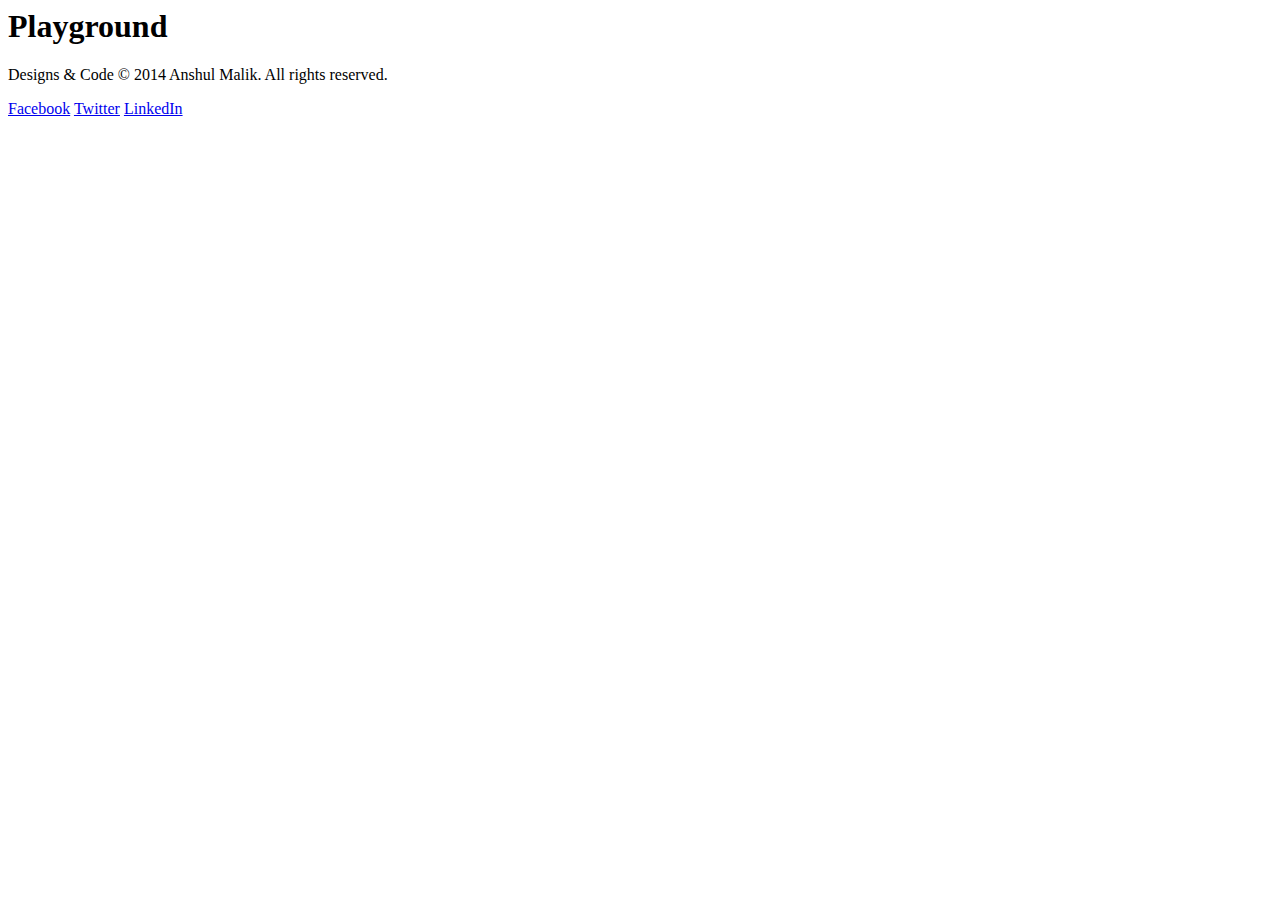
==== playground/index.html @ cbb75f48 "Added skills" ====
<html>
    <head>
        <link rel="stylesheet" type="text/css" href="style/style.css" media="all">
        <link rel="stylesheet" type="text/css" href="style/social-buttons.css" media="all">
        <script type="text/javascript" src="js/jquery-1.11.1.min.js"> </script>
        <script type="text/javascript" src="js/script.js"></script>
        <title>Anshul Malik</title>
        
    </head>

    <body>
        <div class="se-pre-con"></div>
        <div class="header">
            <H1>Playground</H1>
        </div>

        <div class="footer">
            <div class="grad"></div>
            <div id = "leftHalfCol" ><p>Designs & Code &copy; 2014 Anshul Malik. All rights reserved.</div>
            <div class="social" id="rightHalfCol">
            <p><a href="http://facebook.com/anshul.malik.IT" target="_blank" class="sb circle no-shadow no-border blue facebook">Facebook</a>
            <a href="https://twitter.com/AnshulMalik3" target="_blank" class="sb circle no-shadow no-border blue twitter">Twitter</a>
            <a href="http://in.linkedin.com/in/anshulmalikce/" target="_blank" class="sb circle no-shadow no-border blue linkedin">LinkedIn</a></p>
        </div>
        </div>
    </body>
</html>
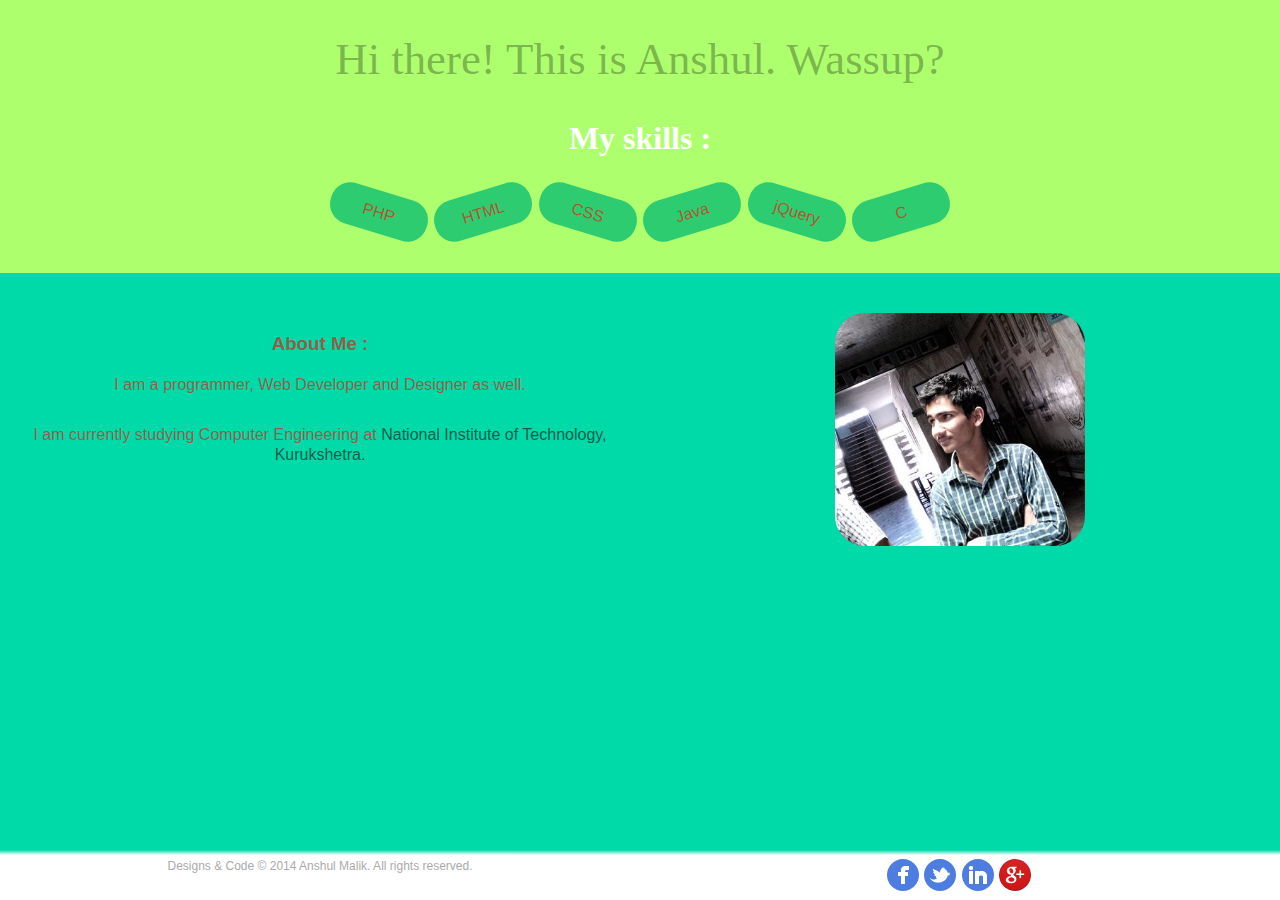
==== commit d709db38: "Experimenting" ====
--- a/playground/index.html
+++ b/playground/index.html
@@ -1,27 +1,51 @@
+<!--<!DOCTYPE html>-->
 <html>
     <head>
-        <link rel="stylesheet" type="text/css" href="style/style.css" media="all">
-        <link rel="stylesheet" type="text/css" href="style/social-buttons.css" media="all">
-        <script type="text/javascript" src="js/jquery-1.11.1.min.js"> </script>
-        <script type="text/javascript" src="js/script.js"></script>
+        <script type="text/javascript" src="../js/jquery-1.11.1.min.js"> </script>        
+        <link rel="stylesheet" type="text/css" href="../style/social-buttons.css" media="all">
+        <link rel="stylesheet" type="text/css" href="../style/style.css" media="all">
         <title>Anshul Malik</title>
         
     </head>
 
     <body>
         <div class="se-pre-con"></div>
-        <div class="header">
-            <H1>Playground</H1>
-        </div>
+            <div class="header">
+                <h1>Hi there! This is Anshul. Wassup?</h1>
+            </div>
+            <div class="skills-list">
+                <h1 style="font-family:Consolas; color:white;">My skills :</h1>
+                <div class="skill" style="width:100px;">PHP</div>
+                <div class="skill" style="width:100px;">HTML</div>
+                <div class="skill" style="width:100px;">CSS</div>
+                <div class="skill" style="width:100px;">Java</div>
+                <div class="skill" style="width:100px;">jQuery</div>
+                <div class="skill" style="width:100px;">C</div>
+            </div>
 
-        <div class="footer">
-            <div class="grad"></div>
-            <div id = "leftHalfCol" ><p>Designs & Code &copy; 2014 Anshul Malik. All rights reserved.</div>
-            <div class="social" id="rightHalfCol">
-            <p><a href="http://facebook.com/anshul.malik.IT" target="_blank" class="sb circle no-shadow no-border blue facebook">Facebook</a>
-            <a href="https://twitter.com/AnshulMalik3" target="_blank" class="sb circle no-shadow no-border blue twitter">Twitter</a>
-            <a href="http://in.linkedin.com/in/anshulmalikce/" target="_blank" class="sb circle no-shadow no-border blue linkedin">LinkedIn</a></p>
-        </div>
-        </div>
-    </body>
-</html>+
+            <div class="about-me">
+                <div id="leftHalfCol">
+                    <h3>About Me :</h3>
+                    <p>I am a programmer, Web Developer and Designer as well.</p>
+                    <br />
+                    <p>I am currently studying Computer Engineering at <a href="http://nitkkr.ac.in/">National Institute of Technology, Kurukshetra.</a></p>
+                </div>
+                <div id="rightHalfCol"><img src="../images/anshul.jpg" /></div>
+            </div>
+            <div class="footer">
+                <div class="grad"></div>
+                <div id="leftHalfCol"><p>Designs & Code &copy; 2014 Anshul Malik. All rights reserved.</div>
+                <div class="social" id="rightHalfCol">
+                    <p>
+                        <a href="http://facebook.com/anshul.malik.IT" target="_blank" class="sb circle no-shadow no-border blue facebook">Facebook</a>
+                        <a href="https://twitter.com/AnshulMalik3" target="_blank" class="sb circle no-shadow no-border blue twitter">Twitter</a>
+                        <a href="http://in.linkedin.com/in/anshulmalikce/" target="_blank" class="sb circle no-shadow no-border blue linkedin">LinkedIn</a>
+                        <a href="https://plus.google.com/u/0/+AnshulMalikCS" target="_blank" class="sb circle no-shadow no-border blue gplus">LinkedIn</a>
+                    </p>
+                </div>
+            </div>
+</body>
+
+<script type="text/javascript" src="../js/script.js"></script>
+</html>
--- a/style/social-buttons.css
+++ b/style/social-buttons.css
@@ -0,0 +1,269 @@
+/*
+
+CSS Social Icons
+By: Nick La (@nickla)
+http://webdesignerwall.com/tutorials/css-social-buttons
+
+Version: 1.0
+
+*/
+
+/************************************************************************************
+SOCIAL LINK a.sb
+*************************************************************************************/
+a.sb,
+.sb a {
+	width: 32px;
+	height: 32px;
+	background-repeat: no-repeat;
+	background-position: center center;
+	text-indent: -900em;
+	color: #333;
+	text-decoration: none;
+	line-height: 100%;
+	white-space: nowrap;
+	display: inline-block;
+	position: relative;
+	vertical-align: middle;
+	margin: 0 2px 5px 0;
+	
+	/* default button color */
+	background-color: #ececec;
+	border: solid 1px #b8b8b9;
+	
+	/* default box shadow */
+	-webkit-box-shadow: inset 0 1px 0 rgba(255,255,255,.3), 0 1px 0 rgba(0,0,0,.1);
+	-moz-box-shadow: inset 0 1px 0 rgba(255,255,255,.3), 0 1px 0 rgba(0,0,0,.1);
+	box-shadow: inset 0 1px 0 rgba(255,255,255,.3), 0 1px 0 rgba(0,0,0,.1);
+
+	/* default border radius */
+	-webkit-border-radius: 5px;
+	-moz-border-radius: 5px;
+	border-radius: 5px;
+	
+}
+/* for IE */
+*:first-child+html a.sb,
+*:first-child+html .sb a {
+	text-indent: 0;
+	line-height: 0;
+	font-size: 0;
+	overflow: hidden;
+}
+
+
+/* SB LIST
+================================================ */
+.sb {
+	margin: 0;
+	padding: 0;
+}
+.sb li {
+	margin: 0;
+	padding: 0;
+	display: inline;
+}
+
+
+
+
+/* COLORS
+================================================ */
+
+/* default hover */
+a.sb:hover:after,
+.sb a:hover:after {
+	background-image: none;
+}
+a.sb:hover,
+.sb a:hover,
+a.sb:hover:after,
+.sb a:hover:after {
+	background-color: #f3f3f3;
+}
+
+
+/* blue color */
+a.sb.blue,
+.sb.blue a,
+a.sb.blue:after,
+.sb.blue a:after {
+	background-color: #4d7de1;
+	border-color: #294c89;
+	color: #fff;
+}
+a.sb.blue:hover:after,
+.sb.blue a:hover:after {
+	background-image: none;
+}
+a.sb.blue:hover,
+.sb.blue a:hover,
+a.sb.blue:hover:after,
+.sb.blue a:hover:after {
+	background-color: #5384ed;
+}
+
+
+/* light-blue color */
+a.sb.light-blue,
+.sb.light-blue a,
+a.sb.light-blue:after,
+.sb.light-blue a:after {
+	background-color: #bdd9fd;
+	border-color: #6694d6;
+}
+a.sb.light-blue:hover:after,
+.sb.light-blue a:hover:after {
+	background-image: none;
+}
+a.sb.light-blue:hover,
+.sb.light-blue a:hover,
+a.sb.light-blue:hover:after,
+.sb.light-blue a:hover:after {
+	background-color: #d1e5fe;
+}
+
+
+/* STYLES
+================================================ */
+
+/* min style */
+a.sb.min,
+.sb.min a {
+	background-color: transparent;
+	border: none;
+	
+	-webkit-box-shadow: none;
+	-moz-box-shadow: none;
+	box-shadow: none;
+}
+
+/* circle style */
+a.sb.circle,
+.sb.circle a,
+a.sb.circle:before,
+.sb.circle a:before,
+a.sb.circle:after,
+.sb.circle a:after {
+	-webkit-border-radius: 10em;
+	-moz-border-radius: 10em;
+	border-radius: 10em;
+}
+
+
+/* no-border style */
+a.sb.no-border,
+.sb.no-border a {
+	border: none;
+}
+
+/* no-shadow style */
+a.sb.no-shadow,
+.sb.no-shadow a {
+	-webkit-box-shadow: none;
+	-moz-box-shadow: none;
+	box-shadow: none;
+}
+
+
+/* ICONS
+================================================ */
+a.sb.twitter,
+.sb a.twitter {
+	background-image: url(../images/twitter_bird.png);
+}
+
+a.sb.facebook,
+.sb a.facebook {
+	background-image: url(../images/facebook.png);
+}
+
+
+a.sb.linkedin,
+.sb a.linkedin {
+	background-image: url(../images/linkedin.png);
+}
+
+a.sb.gplus,
+.sb a.gplus {
+	background-image: url(../images/gplus.png);
+}
+
+/* white icons */
+a.sb.blue.twitter,
+.sb.blue a.twitter,
+a.sb.purple.twitter,
+.sb.purple a.twitter,
+a.sb.red.twitter,
+.sb.red a.twitter,
+a.sb.green.twitter,
+.sb.green a.twitter,
+a.sb.orange.twitter,
+.sb.orange a.twitter,
+a.sb.brown.twitter,
+.sb.brown a.twitter,
+a.sb.black.twitter,
+.sb.black a.twitter,
+a.sb.gray.twitter,
+.sb.gray a.twitter {
+	background-image: url(../images/white_twitter_bird.png);
+}
+
+a.sb.blue.facebook,
+.sb.blue a.facebook,
+a.sb.purple.facebook,
+.sb.purple a.facebook,
+a.sb.red.facebook,
+.sb.red a.facebook,
+a.sb.green.facebook,
+.sb.green a.facebook,
+a.sb.orange.facebook,
+.sb.orange a.facebook,
+a.sb.brown.facebook,
+.sb.brown a.facebook,
+a.sb.black.facebook,
+.sb.black a.facebook,
+a.sb.gray.facebook,
+.sb.gray a.facebook {
+	background-image: url(../images/white_facebook.png);
+}
+
+
+
+a.sb.blue.linkedin,
+.sb.blue a.linkedin,
+a.sb.purple.linkedin,
+.sb.purple a.linkedin,
+a.sb.red.linkedin,
+.sb.red a.linkedin,
+a.sb.green.linkedin,
+.sb.green a.linkedin,
+a.sb.orange.linkedin,
+.sb.orange a.linkedin,
+a.sb.brown.linkedin,
+.sb.brown a.linkedin,
+a.sb.black.linkedin,
+.sb.black a.linkedin,
+a.sb.gray.linkedin,
+.sb.gray a.linkedin {
+	background-image: url(../images/white_linkedin.png);
+}
+
+a.sb.blue.gplus,
+.sb.blue a.gplus,
+a.sb.purple.gplus,
+.sb.purple a.gplus,
+a.sb.red.gplus,
+.sb.red a.gplus,
+a.sb.green.gplus,
+.sb.green a.gplus,
+a.sb.orange.gplus,
+.sb.orange a.gplus,
+a.sb.brown.gplus,
+.sb.brown a.gplus,
+a.sb.black.gplus,
+.sb.black a.gplus,
+a.sb.gray.gplus,
+.sb.gray a.gplus {
+	background-image: url(../images/gplus.png);
+}--- a/style/style.css
+++ b/style/style.css
@@ -0,0 +1,425 @@
+��b o d y   { + 
+         m a r g i n : 0 p x ; + 
+         p a d d i n g : 0 p x ; + 
+         / * f o n t - f a m i l y   :   S e g o e   U I ;   * / + 
+         f o n t - f a m i l y :   " S e g o e   W P " ,   s a n s - s e r i f ; + 
+         f o n t - w e i g h t : 4 0 0 ; + 
+         f o n t - s t y l e :   n o r m a l ; + 
+         l i n e - h e i g h t :   1 . 3 ; + 
+         b a c k g r o u n d - c o l o r : # 0 0 D 9 A 8 ; + 
+         c u r s o r : d e f a u l t ; + 
+         c o l o r : r g b a ( 2 5 5 ,   0 ,   0 ,   0 . 5 9 ) ; + 
+ } + 
+ + 
+ a   { + 
+         t e x t - d e c o r a t i o n : n o n e ; + 
+         c o l o r : r g b a ( 2 5 ,   2 4 ,   2 4 ,   0 . 6 8 ) ; + 
+ } + 
+ + 
+ a : h o v e r   { + 
+         c o l o r : b l a c k ; + 
+ } + 
+ + 
+ . h e a d e r   { + 
+ 	 d i s p l a y :   b l o c k ; + 
+         w i d t h :   1 0 0 % ; + 
+         t e x t - a l i g n : c e n t e r ; + 
+ } + 
+ + 
+ p   { + 
+ 	 m a r g i n - t o p :   . 2 5 r e m ; + 
+ 	 m a r g i n - b o t t o m :   . 2 5 r e m ; + 
+ } + 
+ + 
+ + 
+ + 
+ . h e a d e r   h 1   { + 
+         p a d d i n g : 0 p x   0 p x   0 p x   0 p x ; + 
+         f o n t - f a m i l y   :   S e g o e   U I ; + 
+         d i s p l a y :   b l o c k ; + 
+         f o n t - s i z e :   2 . 8 r e m ; + 
+         c o l o r :   r g b a ( 0 , 0 , 0 , 0 . 3 ) ;   + 
+         f o n t - w e i g h t :   3 0 0 ; + 
+         w i d t h   :   1 0 0 % ; + 
+         f l o a t :   l e f t ; + 
+ } + 
+ + 
+ . s o c i a l   { + 
+ 	 m a r g i n - r i g h t : 0 p x ; + 
+ 	 d i s p l a y :   i n l i n e - b l o c k ; + 
+ + 
+ } + 
+ + 
+ . g r a d   { + 
+ 	 h e i g h t :   5 p x ; + 
+ 	 p a d d i n g :   0 p x ; + 
+ 	 w i d t h :   1 0 0 % ; + 
+ 	 m a r g i n - l e f t :   0 p x ; + 
+ 	 b a c k g r o u n d :   - w e b k i t - l i n e a r - g r a d i e n t ( # 0 0 D 9 A 8 , w h i t e ) ;   / *   F o r   S a f a r i   5 . 1   t o   6 . 0   * / + 
+ 	 b a c k g r o u n d :   - o - l i n e a r - g r a d i e n t ( # 0 0 D 9 A 8 ,   w h i t e ) ;   / *   F o r   O p e r a   1 1 . 1   t o   1 2 . 0   * / + 
+ 	 b a c k g r o u n d :   - m o z - l i n e a r - g r a d i e n t ( # 0 0 D 9 A 8 ,   w h i t e ) ;   / *   F o r   F i r e f o x   3 . 6   t o   1 5   * / + 
+ 	 b a c k g r o u n d :   l i n e a r - g r a d i e n t ( # 0 0 D 9 A 8 ,   w h i t e ) ;   / *   S t a n d a r d   s y n t a x   * / + 
+ } + 
+ + 
+ . f o o t e r   { + 
+ 	 b a c k g r o u n d :   w h i t e ; + 
+ 	 c o l o r :   # a a a a a a ; + 
+ 	 f o n t - s i z e :   . 7 5 r e m ; + 
+ 	 l e f t :   0 ; + 
+ 	 m a r g i n - l e f t :   0 ; + 
+ 	 m a r g i n - r i g h t :   0 ; + 
+ 	 b o t t o m :   0 ; + 
+ 	 p o s i t i o n :   f i x e d ; + 
+ 	 w i d t h :   1 0 0 % ; + 
+ 	 v e r t i c a l - a l i g n :   m i d d l e ; + 
+ 	 m i n - h e i g h t :   2 r e m ; + 
+ 	 / * b a c k g r o u n d :   # 2 e c c 7 1 ; * / + 
+ } + 
+ + 
+ # l e f t H a l f C o l   { + 
+ 	 d i s p l a y :   i n l i n e - b l o c k ; + 
+         t e x t - a l i g n : c e n t e r ; + 
+ 	 w i d t h :   5 0 % ; + 
+         f l o a t : l e f t ; + 
+ } + 
+ # r i g h t H a l f C o l   { + 
+ 	 d i s p l a y :   i n l i n e - b l o c k ; + 
+         t e x t - a l i g n : c e n t e r ; + 
+         f l o a t : r i g h t ; + 
+ 	 w i d t h :   5 0 % ; + 
+ } + 
+ + 
+         # r i g h t H a l f C o l   i m g   { + 
+                 b o r d e r - r a d i u s :   3 0 p x ; + 
+                 w i d t h :   2 5 0 p x ; + 
+         } + 
+ . s k i l l s - l i s t   { + 
+         t e x t - a l i g n : c e n t e r ; + 
+         p a d d i n g - t o p : 5 0 p x ; + 
+         p a d d i n g - b o t t o m : 5 0 p x ; + 
+         v e r t i c a l - a l i g n : m i d d l e ; + 
+         p a d d i n g - b o t t o m : 3 0 p x ; + 
+         b a c k g r o u n d - c o l o r : # a d f f 6 d ; + 
+ + 
+ } + 
+ + 
+ . s k i l l   { + 
+         h e i g h t :   3 0 p x ; + 
+         b o r d e r - r a d i u s :   2 0 p x ; + 
+         b a c k g r o u n d - c o l o r :   # 2 e c c 7 1 ; + 
+         t e x t - a l i g n :   c e n t e r ; + 
+         v e r t i c a l - a l i g n :   m i d d l e ; + 
+         p a d d i n g - t o p :   1 2 p x ; + 
+         m a r g i n - b o t t o m : 1 0 p x ; + 
+         m a r g i n - t o p : 1 0 p x ; + 
+         - m o z - t r a n s f o r m :   r o t a t e ( - 1 7 d e g ) ; + 
+                 - m s - t r a n s f o r m :   r o t a t e ( - 1 7 d e g ) ; + 
+                 - o - t r a n s f o r m :   r o t a t e ( - 1 7 d e g ) ; + 
+                 - w e b k i t - t r a n s f o r m :   r o t a t e ( - 1 7 d e g ) ; + 
+                 t r a n s f o r m :   r o t a t e ( - 1 7 d e g ) ;     + 
+         t r a n s f o r m - s t y l e : f l a t ; + 
+         d i s p l a y : i n l i n e - b l o c k ; + 
+ } + 
+ + 
+ . s k i l l : n t h - o f - t y p e ( 2 n + 1 ) { + 
+         - m o z - t r a n s f o r m :   r o t a t e ( + 1 7 d e g ) ; + 
+                 - m s - t r a n s f o r m :   r o t a t e ( + 1 7 d e g ) ; + 
+                 - o - t r a n s f o r m :   r o t a t e ( + 1 7 d e g ) ; + 
+                 - w e b k i t - t r a n s f o r m :   r o t a t e ( + 1 7 d e g ) ; + 
+                 t r a n s f o r m :   r o t a t e ( + 1 7 d e g ) ;   + 
+ } + 
+         . s k i l l : h o v e r   { + 
+                 b a c k g r o u n d - c o l o r :   # 1 1 8 a 3 9 ; + 
+                 c o l o r :   b l a c k ; + 
+                 - m o z - t r a n s i t i o n - p r o p e r t y :   b a c k g r o u n d - c o l o r   c o l o r ; + 
+                 - o - t r a n s i t i o n - p r o p e r t y :   b a c k g r o u n d - c o l o r ; + 
+                 - w e b k i t - t r a n s i t i o n - p r o p e r t y :   b a c k g r o u n d - c o l o r ; + 
+                 t r a n s i t i o n - p r o p e r t y :   b a c k g r o u n d - c o l o r ; + 
+                 t r a n s i t i o n - d u r a t i o n :   5 0 0 m s ; + 
+                 t r a n s i t i o n - d e l a y :   1 0 m s ; + 
+ + 
+                 - m o z - t r a n s i t i o n - t i m i n g - f u n c t i o n :   e a s e ; + 
+                 - o - t r a n s i t i o n - t i m i n g - f u n c t i o n :   e a s e ; + 
+                 - w e b k i t - t r a n s i t i o n - t i m i n g - f u n c t i o n :   e a s e ; + 
+                 t r a n s i t i o n - t i m i n g - f u n c t i o n :   e a s e ; + 
+               / * + 
+                 - m o z - t r a n s f o r m :   r o t a t e ( - 1 0 d e g ) ; + 
+                 - m s - t r a n s f o r m :   r o t a t e ( - 1 0 d e g ) ; + 
+                 - o - t r a n s f o r m :   r o t a t e ( - 1 0 d e g ) ; + 
+                 - w e b k i t - t r a n s f o r m :   r o t a t e ( - 1 0 d e g ) ; + 
+                 t r a n s f o r m :   r o t a t e ( - 1 0 d e g ) ; + 
+ + 
+                 * / + 
+                       } + 
+ + 
+ + 
+ + 
+ . a b o u t - m e   { + 
+         m a r g i n - t o p : 4 0 p x ; + 
+ } + 
+ + 
+ / *   L o a d e r   a n i m a t i o n   c s s   * / + 
+ . n o - j s   # l o a d e r   {   + 
+ 	 d i s p l a y :   n o n e ;     + 
+ } + 
+ + 
+ . j s   # l o a d e r   {   + 
+ 	 d i s p l a y :   b l o c k ;   + 
+ 	 p o s i t i o n :   a b s o l u t e ;   + 
+ 	 l e f t :   1 0 0 p x ;   + 
+ 	 t o p :   0 ;   + 
+ } + 
+ + 
+ . s e - p r e - c o n   { + 
+ 	 p o s i t i o n :   f i x e d ; + 
+ 	 l e f t :   0 p x ; + 
+ 	 t o p :   0 p x ; + 
+ 	 w i d t h :   1 0 0 % ; + 
+ 	 h e i g h t :   1 0 0 % ; + 
+ 	 z - i n d e x :   9 9 9 9 ; + 
+ 	 b a c k g r o u n d :   u r l ( . . / i m a g e s / P r e l o a d e r _ 3 . g i f )   c e n t e r   n o - r e p e a t   # f f f ; + 
+ } + 
+ + 
+ @ m e d i a   ( m a x - w i d t h : 4 8 0 p x )   { + 
+         # r i g h t H a l f C o l   { + 
+                 d i s p l a y : n o n e ; + 
+         } + 
+         # l e f t H a l f C o l   { + 
+                 w i d t h : 1 0 0 % ; + 
+         } + 
+ } + 
+ + 
+ @ m e d i a   s c r e e n   a n d   ( m a x - w i d t h : 7 0 0 p x )   { + 
+         / * M o b i l e * / + 
+         . h e a d e r   h 1   { + 
+                 f o n t - s i z e :   2 r e m ; + 
+         } + 
+         # r i g h t H a l f C o l   i m g   { + 
+                 w i d t h : 1 7 0 p x ; + 
+         } + 
+ } + 
+ + 
+ @ m e d i a   s c r e e n   a n d   ( m i n - w i d t h : 7 0 0 p x )   a n d   ( m a x - w i d t h : 9 6 0 p x )   { + 
+         / * m e d i u m   s i z e * / + 
+         . h e a d e r   h 1   { + 
+                 f o n t - s i z e :   2 . 4 r e m ; + 
+         } + 
+ + 
+         # r i g h t H a l f C o l   i m g   { + 
+                 w i d t h : 2 0 0 p x ; + 
+         } + 
+ } + 
+ + 
+ 